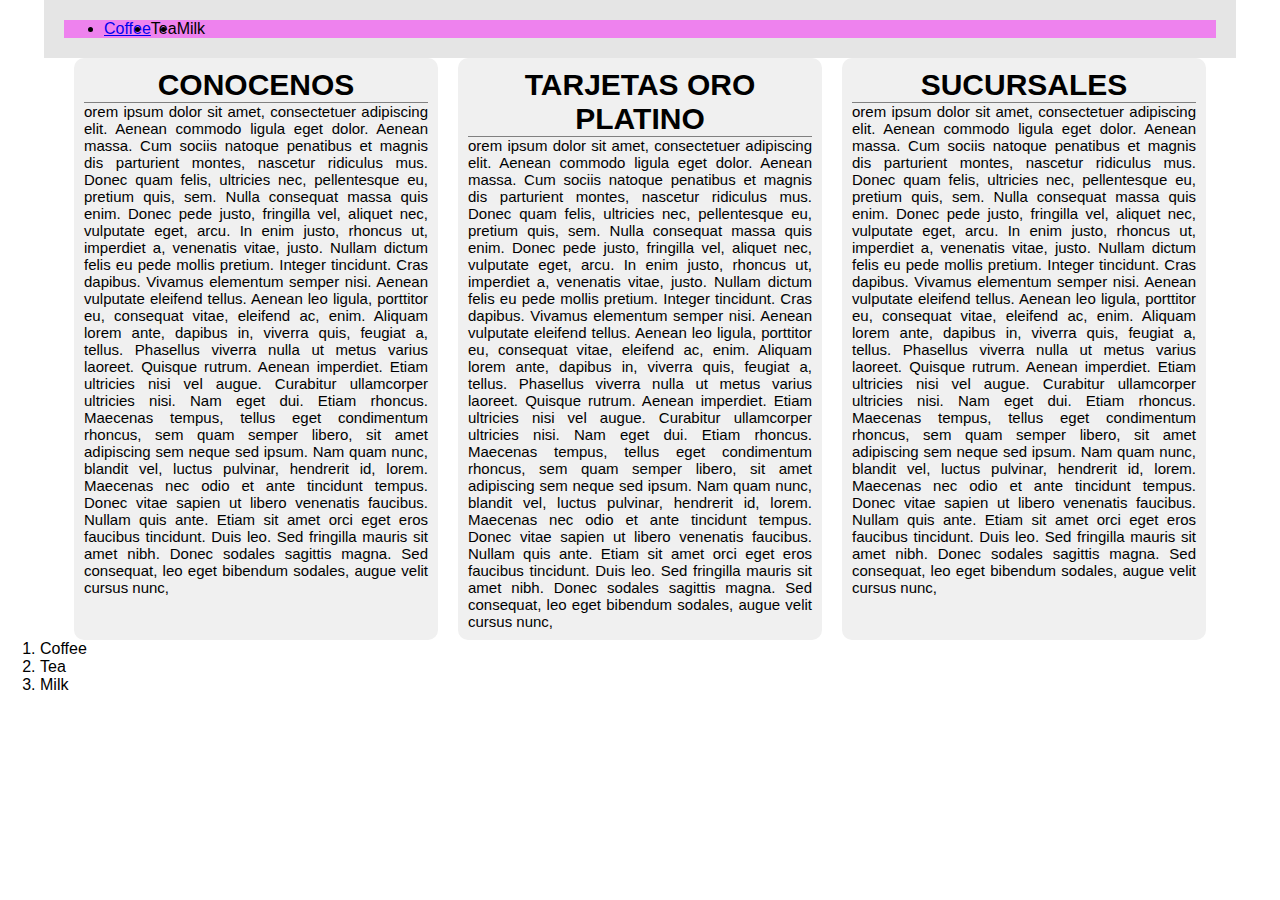
==== index.html @ 2ff23039 "arreglando conflictos del css del header" ====
<!DOCTYPE html>
<html lang="en">

<head>
  <meta charset="UTF-8">
  <meta http-equiv="X-UA-Compatible" content="IE=edge">
  <meta name="viewport" content="width=device-width, initial-scale=1.0">
  <link rel="stylesheet" href="css/estilos.css" />
  <title>Bienvenidos a Banamex - Banca multiple de negocios</title>
</head>

<body>
  <!-- HEADER -->
  <header>
    <nav>
      <ul class="menu">
        <li><a href="quienes-somos.html">Coffee</a></li>
        <li>Tea</li>
        <li>Milk</li>
      </ul>
    </nav>
  </header>
  <!-- HEADER -->

  <!-- CONTENIDO PRINCIPAL -->
  <main class="main-banamex">
    <container class="container-banamex">
      <h1 class="titles-banamex">Conocenos</h1>
      orem ipsum dolor sit amet, consectetuer adipiscing elit. Aenean commodo ligula eget dolor. Aenean massa. Cum
      sociis
      natoque penatibus et magnis dis parturient montes, nascetur ridiculus mus. Donec quam felis, ultricies nec,
      pellentesque
      eu, pretium quis, sem. Nulla consequat massa quis enim. Donec pede justo, fringilla vel, aliquet nec, vulputate
      eget,
      arcu. In enim justo, rhoncus ut, imperdiet a, venenatis vitae, justo. Nullam dictum felis eu pede mollis pretium.
      Integer tincidunt. Cras dapibus. Vivamus elementum semper nisi. Aenean vulputate eleifend tellus. Aenean leo
      ligula,
      porttitor eu, consequat vitae, eleifend ac, enim. Aliquam lorem ante, dapibus in, viverra quis, feugiat a, tellus.
      Phasellus viverra nulla ut metus varius laoreet. Quisque rutrum. Aenean imperdiet. Etiam ultricies nisi vel augue.
      Curabitur ullamcorper ultricies nisi. Nam eget dui. Etiam rhoncus. Maecenas tempus, tellus eget condimentum
      rhoncus, sem
      quam semper libero, sit amet adipiscing sem neque sed ipsum. Nam quam nunc, blandit vel, luctus pulvinar,
      hendrerit id,
      lorem. Maecenas nec odio et ante tincidunt tempus. Donec vitae sapien ut libero venenatis faucibus. Nullam quis
      ante.
      Etiam sit amet orci eget eros faucibus tincidunt. Duis leo. Sed fringilla mauris sit amet nibh. Donec sodales
      sagittis
      magna. Sed consequat, leo eget bibendum sodales, augue velit cursus nunc,
    </container>
    <container class="container-banamex">
      <h1 class="titles-banamex">Tarjetas Oro platino</h1>
      orem ipsum dolor sit amet, consectetuer adipiscing elit. Aenean commodo ligula eget dolor. Aenean massa. Cum
      sociis
      natoque penatibus et magnis dis parturient montes, nascetur ridiculus mus. Donec quam felis, ultricies nec,
      pellentesque
      eu, pretium quis, sem. Nulla consequat massa quis enim. Donec pede justo, fringilla vel, aliquet nec, vulputate
      eget,
      arcu. In enim justo, rhoncus ut, imperdiet a, venenatis vitae, justo. Nullam dictum felis eu pede mollis pretium.
      Integer tincidunt. Cras dapibus. Vivamus elementum semper nisi. Aenean vulputate eleifend tellus. Aenean leo
      ligula,
      porttitor eu, consequat vitae, eleifend ac, enim. Aliquam lorem ante, dapibus in, viverra quis, feugiat a, tellus.
      Phasellus viverra nulla ut metus varius laoreet. Quisque rutrum. Aenean imperdiet. Etiam ultricies nisi vel augue.
      Curabitur ullamcorper ultricies nisi. Nam eget dui. Etiam rhoncus. Maecenas tempus, tellus eget condimentum
      rhoncus, sem
      quam semper libero, sit amet adipiscing sem neque sed ipsum. Nam quam nunc, blandit vel, luctus pulvinar,
      hendrerit id,
      lorem. Maecenas nec odio et ante tincidunt tempus. Donec vitae sapien ut libero venenatis faucibus. Nullam quis
      ante.
      Etiam sit amet orci eget eros faucibus tincidunt. Duis leo. Sed fringilla mauris sit amet nibh. Donec sodales
      sagittis
      magna. Sed consequat, leo eget bibendum sodales, augue velit cursus nunc,
    </container>
    <container class="container-banamex">
      <h1 class="titles-banamex">Sucursales</h1>
      orem ipsum dolor sit amet, consectetuer adipiscing elit. Aenean commodo ligula eget dolor. Aenean massa. Cum
      sociis
      natoque penatibus et magnis dis parturient montes, nascetur ridiculus mus. Donec quam felis, ultricies nec,
      pellentesque
      eu, pretium quis, sem. Nulla consequat massa quis enim. Donec pede justo, fringilla vel, aliquet nec, vulputate
      eget,
      arcu. In enim justo, rhoncus ut, imperdiet a, venenatis vitae, justo. Nullam dictum felis eu pede mollis pretium.
      Integer tincidunt. Cras dapibus. Vivamus elementum semper nisi. Aenean vulputate eleifend tellus. Aenean leo
      ligula,
      porttitor eu, consequat vitae, eleifend ac, enim. Aliquam lorem ante, dapibus in, viverra quis, feugiat a, tellus.
      Phasellus viverra nulla ut metus varius laoreet. Quisque rutrum. Aenean imperdiet. Etiam ultricies nisi vel augue.
      Curabitur ullamcorper ultricies nisi. Nam eget dui. Etiam rhoncus. Maecenas tempus, tellus eget condimentum
      rhoncus, sem
      quam semper libero, sit amet adipiscing sem neque sed ipsum. Nam quam nunc, blandit vel, luctus pulvinar,
      hendrerit id,
      lorem. Maecenas nec odio et ante tincidunt tempus. Donec vitae sapien ut libero venenatis faucibus. Nullam quis
      ante.
      Etiam sit amet orci eget eros faucibus tincidunt. Duis leo. Sed fringilla mauris sit amet nibh. Donec sodales
      sagittis
      magna. Sed consequat, leo eget bibendum sodales, augue velit cursus nunc,
    </container>
  </main>
  <!-- CONTENIDO PRINCIPAL -->

  <!-- FOOTER  -->
  <footer>
    <ol>
      <li>Coffee</li>
      <li>Tea</li>
      <li>Milk</li>
    </ol>
  </footer>
  <!-- FOOTER  -->
</body>

</html>
---- css/estilos.css ----
* {
  margin-top: 0px;
  margin-bottom: 0px;
  margin-right: 0px;
  margin-left: 0px;
}

img,
video {
  width: 100%;
}

body {
  color: black;
  font-family: Arial, Helvetica, sans-serif;
}

header {
  width: 90%;
  margin: 0px auto;
  background-color: rgb(229, 229, 229);
  padding: 20px;
}

nav {
  width: 100%;
  background: violet;
}

.menu {
  width: 100%;
  display: flex;
}

.main-banamex {
  width: 90%;
  margin: 0px auto;
  display: flex;
  justify-content: center;
}

.container-banamex {
  width: 30%;
  background: #f0f0f0;
  border-radius: 10px;
  padding: 10px;
  text-align: justify;
  font-size: 15px;
  margin-left: 10px;
  margin-right: 10px;
}

.titles-banamex {
  text-align: center;
  color: black;
  text-transform: uppercase;
  border-bottom: 1px solid gray;
}
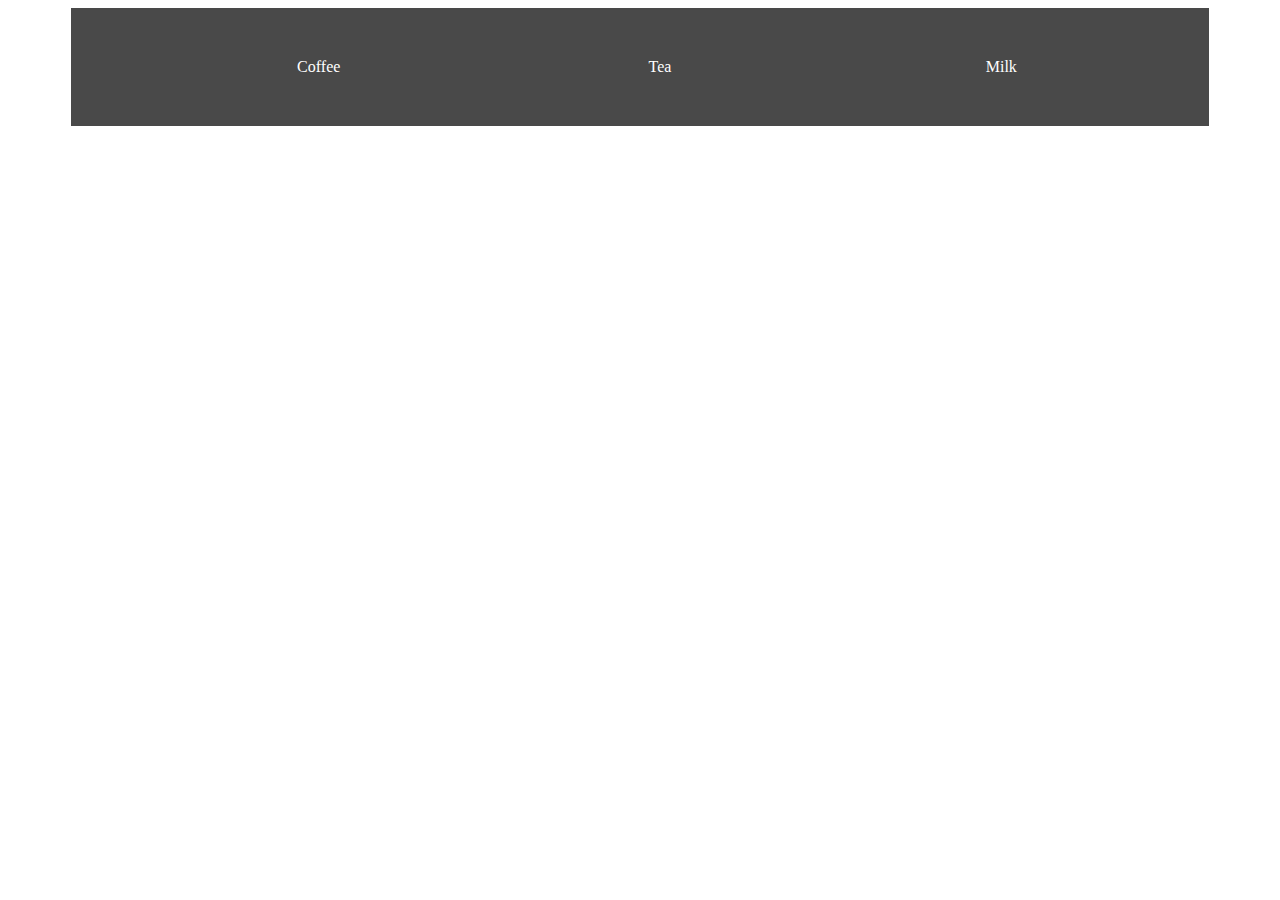
==== commit 7cb4565b: "agregando estilos al footer" ====
--- a/index.html
+++ b/index.html
@@ -10,101 +10,16 @@
 </head>
 
 <body>
-  <!-- HEADER -->
-  <header>
-    <nav>
-      <ul class="menu">
-        <li><a href="quienes-somos.html">Coffee</a></li>
-        <li>Tea</li>
-        <li>Milk</li>
-      </ul>
-    </nav>
-  </header>
-  <!-- HEADER -->
 
-  <!-- CONTENIDO PRINCIPAL -->
-  <main class="main-banamex">
-    <container class="container-banamex">
-      <h1 class="titles-banamex">Conocenos</h1>
-      orem ipsum dolor sit amet, consectetuer adipiscing elit. Aenean commodo ligula eget dolor. Aenean massa. Cum
-      sociis
-      natoque penatibus et magnis dis parturient montes, nascetur ridiculus mus. Donec quam felis, ultricies nec,
-      pellentesque
-      eu, pretium quis, sem. Nulla consequat massa quis enim. Donec pede justo, fringilla vel, aliquet nec, vulputate
-      eget,
-      arcu. In enim justo, rhoncus ut, imperdiet a, venenatis vitae, justo. Nullam dictum felis eu pede mollis pretium.
-      Integer tincidunt. Cras dapibus. Vivamus elementum semper nisi. Aenean vulputate eleifend tellus. Aenean leo
-      ligula,
-      porttitor eu, consequat vitae, eleifend ac, enim. Aliquam lorem ante, dapibus in, viverra quis, feugiat a, tellus.
-      Phasellus viverra nulla ut metus varius laoreet. Quisque rutrum. Aenean imperdiet. Etiam ultricies nisi vel augue.
-      Curabitur ullamcorper ultricies nisi. Nam eget dui. Etiam rhoncus. Maecenas tempus, tellus eget condimentum
-      rhoncus, sem
-      quam semper libero, sit amet adipiscing sem neque sed ipsum. Nam quam nunc, blandit vel, luctus pulvinar,
-      hendrerit id,
-      lorem. Maecenas nec odio et ante tincidunt tempus. Donec vitae sapien ut libero venenatis faucibus. Nullam quis
-      ante.
-      Etiam sit amet orci eget eros faucibus tincidunt. Duis leo. Sed fringilla mauris sit amet nibh. Donec sodales
-      sagittis
-      magna. Sed consequat, leo eget bibendum sodales, augue velit cursus nunc,
-    </container>
-    <container class="container-banamex">
-      <h1 class="titles-banamex">Tarjetas Oro platino</h1>
-      orem ipsum dolor sit amet, consectetuer adipiscing elit. Aenean commodo ligula eget dolor. Aenean massa. Cum
-      sociis
-      natoque penatibus et magnis dis parturient montes, nascetur ridiculus mus. Donec quam felis, ultricies nec,
-      pellentesque
-      eu, pretium quis, sem. Nulla consequat massa quis enim. Donec pede justo, fringilla vel, aliquet nec, vulputate
-      eget,
-      arcu. In enim justo, rhoncus ut, imperdiet a, venenatis vitae, justo. Nullam dictum felis eu pede mollis pretium.
-      Integer tincidunt. Cras dapibus. Vivamus elementum semper nisi. Aenean vulputate eleifend tellus. Aenean leo
-      ligula,
-      porttitor eu, consequat vitae, eleifend ac, enim. Aliquam lorem ante, dapibus in, viverra quis, feugiat a, tellus.
-      Phasellus viverra nulla ut metus varius laoreet. Quisque rutrum. Aenean imperdiet. Etiam ultricies nisi vel augue.
-      Curabitur ullamcorper ultricies nisi. Nam eget dui. Etiam rhoncus. Maecenas tempus, tellus eget condimentum
-      rhoncus, sem
-      quam semper libero, sit amet adipiscing sem neque sed ipsum. Nam quam nunc, blandit vel, luctus pulvinar,
-      hendrerit id,
-      lorem. Maecenas nec odio et ante tincidunt tempus. Donec vitae sapien ut libero venenatis faucibus. Nullam quis
-      ante.
-      Etiam sit amet orci eget eros faucibus tincidunt. Duis leo. Sed fringilla mauris sit amet nibh. Donec sodales
-      sagittis
-      magna. Sed consequat, leo eget bibendum sodales, augue velit cursus nunc,
-    </container>
-    <container class="container-banamex">
-      <h1 class="titles-banamex">Sucursales</h1>
-      orem ipsum dolor sit amet, consectetuer adipiscing elit. Aenean commodo ligula eget dolor. Aenean massa. Cum
-      sociis
-      natoque penatibus et magnis dis parturient montes, nascetur ridiculus mus. Donec quam felis, ultricies nec,
-      pellentesque
-      eu, pretium quis, sem. Nulla consequat massa quis enim. Donec pede justo, fringilla vel, aliquet nec, vulputate
-      eget,
-      arcu. In enim justo, rhoncus ut, imperdiet a, venenatis vitae, justo. Nullam dictum felis eu pede mollis pretium.
-      Integer tincidunt. Cras dapibus. Vivamus elementum semper nisi. Aenean vulputate eleifend tellus. Aenean leo
-      ligula,
-      porttitor eu, consequat vitae, eleifend ac, enim. Aliquam lorem ante, dapibus in, viverra quis, feugiat a, tellus.
-      Phasellus viverra nulla ut metus varius laoreet. Quisque rutrum. Aenean imperdiet. Etiam ultricies nisi vel augue.
-      Curabitur ullamcorper ultricies nisi. Nam eget dui. Etiam rhoncus. Maecenas tempus, tellus eget condimentum
-      rhoncus, sem
-      quam semper libero, sit amet adipiscing sem neque sed ipsum. Nam quam nunc, blandit vel, luctus pulvinar,
-      hendrerit id,
-      lorem. Maecenas nec odio et ante tincidunt tempus. Donec vitae sapien ut libero venenatis faucibus. Nullam quis
-      ante.
-      Etiam sit amet orci eget eros faucibus tincidunt. Duis leo. Sed fringilla mauris sit amet nibh. Donec sodales
-      sagittis
-      magna. Sed consequat, leo eget bibendum sodales, augue velit cursus nunc,
-    </container>
-  </main>
-  <!-- CONTENIDO PRINCIPAL -->
-
-  <!-- FOOTER  -->
+  <!-- FOOTER -->
   <footer>
-    <ol>
-      <li>Coffee</li>
-      <li>Tea</li>
-      <li>Milk</li>
+    <ol class="footer-menu-banamex">
+      <li class="link-footer">Coffee</li>
+      <li class="link-footer">Tea</li>
+      <li class="link-footer">Milk</li>
     </ol>
   </footer>
-  <!-- FOOTER  -->
+  <!-- FOOTER -->
 </body>
 
 </html>--- a/css/estilos.css
+++ b/css/estilos.css
@@ -1,58 +1,20 @@
-* {
-  margin-top: 0px;
-  margin-bottom: 0px;
-  margin-right: 0px;
-  margin-left: 0px;
+footer {
+  width: 90%;
+  margin: 0px auto;
+  background-color: rgb(73, 73, 73);
+  padding: 30px 0px 30px 0px;
+  color: white;
 }
 
-img,
-video {
-  width: 100%;
-}
-
-body {
-  color: black;
-  font-family: Arial, Helvetica, sans-serif;
-}
-
-header {
+.footer-menu-banamex {
   width: 90%;
   margin: 0px auto;
-  background-color: rgb(229, 229, 229);
-  padding: 20px;
-}
-
-nav {
-  width: 100%;
-  background: violet;
-}
-
-.menu {
-  width: 100%;
   display: flex;
 }
 
-.main-banamex {
-  width: 90%;
-  margin: 0px auto;
-  display: flex;
-  justify-content: center;
+.link-footer {
+  width: 30%;
+  display: block;
+  padding: 20px;
+  text-align: center;
 }
-
-.container-banamex {
-  width: 30%;
-  background: #f0f0f0;
-  border-radius: 10px;
-  padding: 10px;
-  text-align: justify;
-  font-size: 15px;
-  margin-left: 10px;
-  margin-right: 10px;
-}
-
-.titles-banamex {
-  text-align: center;
-  color: black;
-  text-transform: uppercase;
-  border-bottom: 1px solid gray;
-}
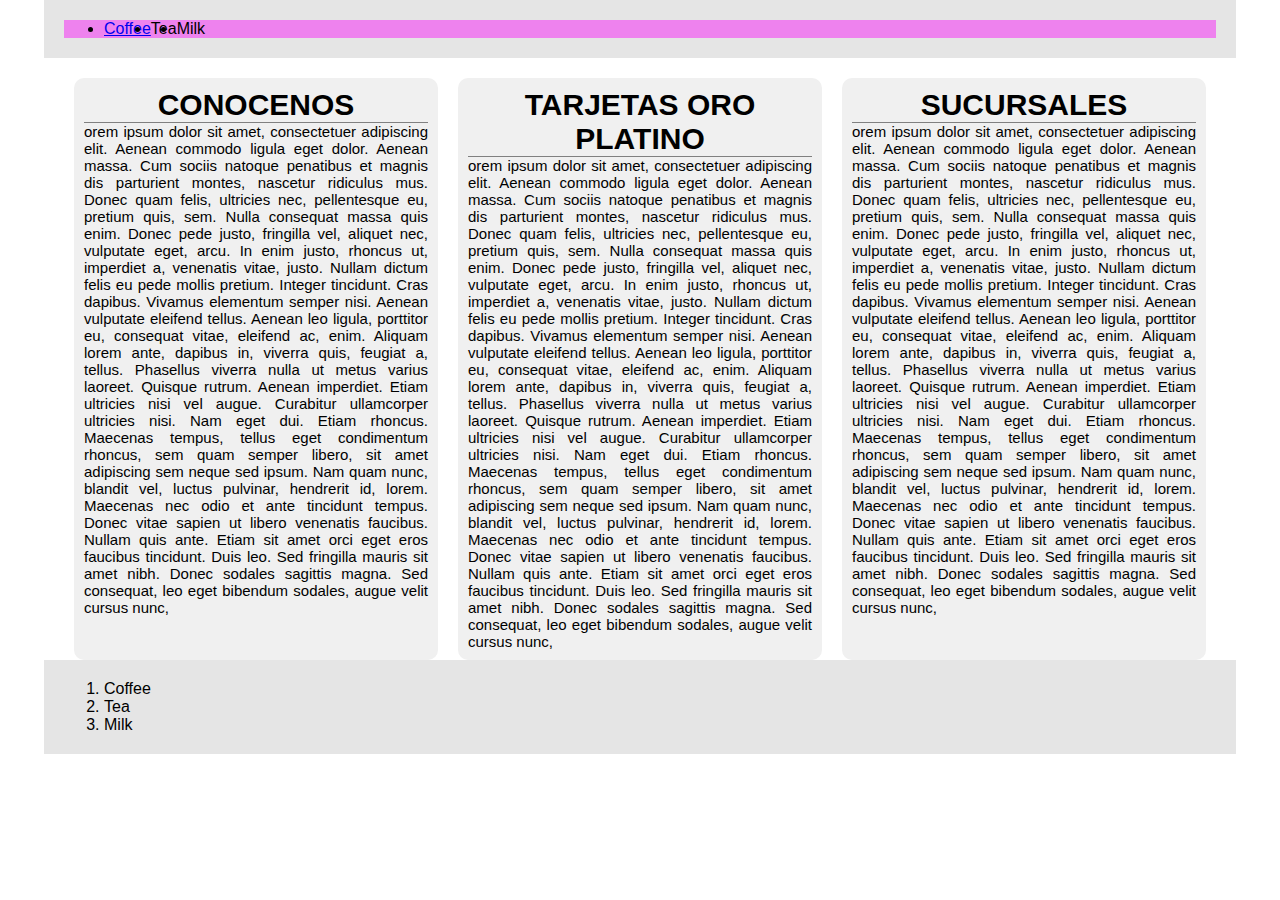
==== commit c839fc10: "agregando estilos al main" ====
--- a/index.html
+++ b/index.html
@@ -10,16 +10,101 @@
 </head>
 
 <body>
+  <!-- HEADER -->
+  <header>
+    <nav>
+      <ul class="menu">
+        <li><a href="quienes-somos.html">Coffee</a></li>
+        <li>Tea</li>
+        <li>Milk</li>
+      </ul>
+    </nav>
+  </header>
+  <!-- HEADER -->
 
-  <!-- FOOTER -->
+  <!-- CONTENIDO PRINCIPAL -->
+  <main class="main-banamex">
+    <container class="container-banamex">
+      <h1 class="titles-banamex">Conocenos</h1>
+      orem ipsum dolor sit amet, consectetuer adipiscing elit. Aenean commodo ligula eget dolor. Aenean massa. Cum
+      sociis
+      natoque penatibus et magnis dis parturient montes, nascetur ridiculus mus. Donec quam felis, ultricies nec,
+      pellentesque
+      eu, pretium quis, sem. Nulla consequat massa quis enim. Donec pede justo, fringilla vel, aliquet nec, vulputate
+      eget,
+      arcu. In enim justo, rhoncus ut, imperdiet a, venenatis vitae, justo. Nullam dictum felis eu pede mollis pretium.
+      Integer tincidunt. Cras dapibus. Vivamus elementum semper nisi. Aenean vulputate eleifend tellus. Aenean leo
+      ligula,
+      porttitor eu, consequat vitae, eleifend ac, enim. Aliquam lorem ante, dapibus in, viverra quis, feugiat a, tellus.
+      Phasellus viverra nulla ut metus varius laoreet. Quisque rutrum. Aenean imperdiet. Etiam ultricies nisi vel augue.
+      Curabitur ullamcorper ultricies nisi. Nam eget dui. Etiam rhoncus. Maecenas tempus, tellus eget condimentum
+      rhoncus, sem
+      quam semper libero, sit amet adipiscing sem neque sed ipsum. Nam quam nunc, blandit vel, luctus pulvinar,
+      hendrerit id,
+      lorem. Maecenas nec odio et ante tincidunt tempus. Donec vitae sapien ut libero venenatis faucibus. Nullam quis
+      ante.
+      Etiam sit amet orci eget eros faucibus tincidunt. Duis leo. Sed fringilla mauris sit amet nibh. Donec sodales
+      sagittis
+      magna. Sed consequat, leo eget bibendum sodales, augue velit cursus nunc,
+    </container>
+    <container class="container-banamex">
+      <h1 class="titles-banamex">Tarjetas Oro platino</h1>
+      orem ipsum dolor sit amet, consectetuer adipiscing elit. Aenean commodo ligula eget dolor. Aenean massa. Cum
+      sociis
+      natoque penatibus et magnis dis parturient montes, nascetur ridiculus mus. Donec quam felis, ultricies nec,
+      pellentesque
+      eu, pretium quis, sem. Nulla consequat massa quis enim. Donec pede justo, fringilla vel, aliquet nec, vulputate
+      eget,
+      arcu. In enim justo, rhoncus ut, imperdiet a, venenatis vitae, justo. Nullam dictum felis eu pede mollis pretium.
+      Integer tincidunt. Cras dapibus. Vivamus elementum semper nisi. Aenean vulputate eleifend tellus. Aenean leo
+      ligula,
+      porttitor eu, consequat vitae, eleifend ac, enim. Aliquam lorem ante, dapibus in, viverra quis, feugiat a, tellus.
+      Phasellus viverra nulla ut metus varius laoreet. Quisque rutrum. Aenean imperdiet. Etiam ultricies nisi vel augue.
+      Curabitur ullamcorper ultricies nisi. Nam eget dui. Etiam rhoncus. Maecenas tempus, tellus eget condimentum
+      rhoncus, sem
+      quam semper libero, sit amet adipiscing sem neque sed ipsum. Nam quam nunc, blandit vel, luctus pulvinar,
+      hendrerit id,
+      lorem. Maecenas nec odio et ante tincidunt tempus. Donec vitae sapien ut libero venenatis faucibus. Nullam quis
+      ante.
+      Etiam sit amet orci eget eros faucibus tincidunt. Duis leo. Sed fringilla mauris sit amet nibh. Donec sodales
+      sagittis
+      magna. Sed consequat, leo eget bibendum sodales, augue velit cursus nunc,
+    </container>
+    <container class="container-banamex">
+      <h1 class="titles-banamex">Sucursales</h1>
+      orem ipsum dolor sit amet, consectetuer adipiscing elit. Aenean commodo ligula eget dolor. Aenean massa. Cum
+      sociis
+      natoque penatibus et magnis dis parturient montes, nascetur ridiculus mus. Donec quam felis, ultricies nec,
+      pellentesque
+      eu, pretium quis, sem. Nulla consequat massa quis enim. Donec pede justo, fringilla vel, aliquet nec, vulputate
+      eget,
+      arcu. In enim justo, rhoncus ut, imperdiet a, venenatis vitae, justo. Nullam dictum felis eu pede mollis pretium.
+      Integer tincidunt. Cras dapibus. Vivamus elementum semper nisi. Aenean vulputate eleifend tellus. Aenean leo
+      ligula,
+      porttitor eu, consequat vitae, eleifend ac, enim. Aliquam lorem ante, dapibus in, viverra quis, feugiat a, tellus.
+      Phasellus viverra nulla ut metus varius laoreet. Quisque rutrum. Aenean imperdiet. Etiam ultricies nisi vel augue.
+      Curabitur ullamcorper ultricies nisi. Nam eget dui. Etiam rhoncus. Maecenas tempus, tellus eget condimentum
+      rhoncus, sem
+      quam semper libero, sit amet adipiscing sem neque sed ipsum. Nam quam nunc, blandit vel, luctus pulvinar,
+      hendrerit id,
+      lorem. Maecenas nec odio et ante tincidunt tempus. Donec vitae sapien ut libero venenatis faucibus. Nullam quis
+      ante.
+      Etiam sit amet orci eget eros faucibus tincidunt. Duis leo. Sed fringilla mauris sit amet nibh. Donec sodales
+      sagittis
+      magna. Sed consequat, leo eget bibendum sodales, augue velit cursus nunc,
+    </container>
+  </main>
+  <!-- CONTENIDO PRINCIPAL -->
+
+  <!-- FOOTER  -->
   <footer>
-    <ol class="footer-menu-banamex">
-      <li class="link-footer">Coffee</li>
-      <li class="link-footer">Tea</li>
-      <li class="link-footer">Milk</li>
+    <ol>
+      <li>Coffee</li>
+      <li>Tea</li>
+      <li>Milk</li>
     </ol>
   </footer>
-  <!-- FOOTER -->
+  <!-- FOOTER  -->
 </body>
 
 </html>--- a/css/estilos.css
+++ b/css/estilos.css
@@ -1,20 +1,67 @@
+* {
+  margin-top: 0px;
+  margin-bottom: 0px;
+  margin-right: 0px;
+  margin-left: 0px;
+}
+
+img,
+video {
+  width: 100%;
+}
+
+body {
+  color: black;
+  font-family: Arial, Helvetica, sans-serif;
+}
+
+header {
+  width: 90%;
+  margin: 0px auto;
+  background-color: rgb(229, 229, 229);
+  padding: 20px;
+  margin-bottom: 20px;
+}
+
 footer {
   width: 90%;
   margin: 0px auto;
-  background-color: rgb(73, 73, 73);
-  padding: 30px 0px 30px 0px;
-  color: white;
+  background-color: rgb(229, 229, 229);
+  padding: 20px;
+  margin-bottom: 20px;
 }
 
-.footer-menu-banamex {
+nav {
+  width: 100%;
+  background: violet;
+}
+
+.menu {
+  width: 100%;
+  display: flex;
+}
+
+.main-banamex {
   width: 90%;
   margin: 0px auto;
   display: flex;
+  justify-content: center;
 }
 
-.link-footer {
+.container-banamex {
   width: 30%;
-  display: block;
-  padding: 20px;
+  background: #f0f0f0;
+  border-radius: 10px;
+  padding: 10px;
+  text-align: justify;
+  font-size: 15px;
+  margin-left: 10px;
+  margin-right: 10px;
+}
+
+.titles-banamex {
   text-align: center;
+  color: black;
+  text-transform: uppercase;
+  border-bottom: 1px solid gray;
 }
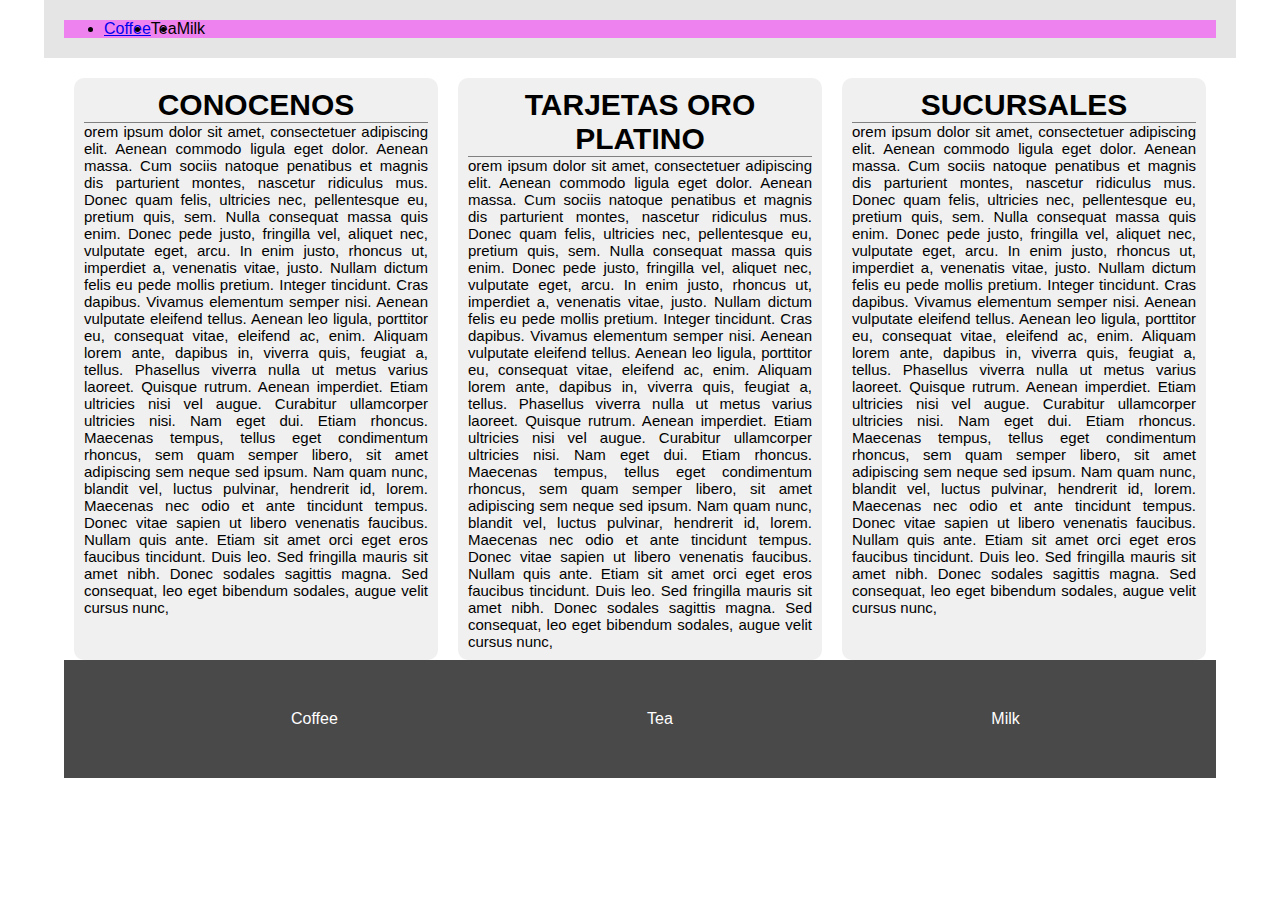
==== commit 0b253e2a: "agregando cambios al footer" ====
--- a/index.html
+++ b/index.html
@@ -96,15 +96,14 @@
   </main>
   <!-- CONTENIDO PRINCIPAL -->
 
-  <!-- FOOTER  -->
+  <!-- FOOTER -->
   <footer>
-    <ol>
-      <li>Coffee</li>
-      <li>Tea</li>
-      <li>Milk</li>
+    <ol class="footer-menu-banamex">
+      <li class="link-footer">Coffee</li>
+      <li class="link-footer">Tea</li>
+      <li class="link-footer">Milk</li>
     </ol>
   </footer>
-  <!-- FOOTER  -->
-</body>
+  <!-- FOOTER -->
 
 </html>--- a/css/estilos.css
+++ b/css/estilos.css
@@ -16,14 +16,6 @@
 }
 
 header {
-  width: 90%;
-  margin: 0px auto;
-  background-color: rgb(229, 229, 229);
-  padding: 20px;
-  margin-bottom: 20px;
-}
-
-footer {
   width: 90%;
   margin: 0px auto;
   background-color: rgb(229, 229, 229);
@@ -65,3 +57,24 @@
   text-transform: uppercase;
   border-bottom: 1px solid gray;
 }
+
+footer {
+  width: 90%;
+  margin: 0px auto;
+  background-color: rgb(73, 73, 73);
+  padding: 30px 0px 30px 0px;
+  color: white;
+}
+
+.footer-menu-banamex {
+  width: 90%;
+  margin: 0px auto;
+  display: flex;
+}
+
+.link-footer {
+  width: 30%;
+  display: block;
+  padding: 20px;
+  text-align: center;
+}
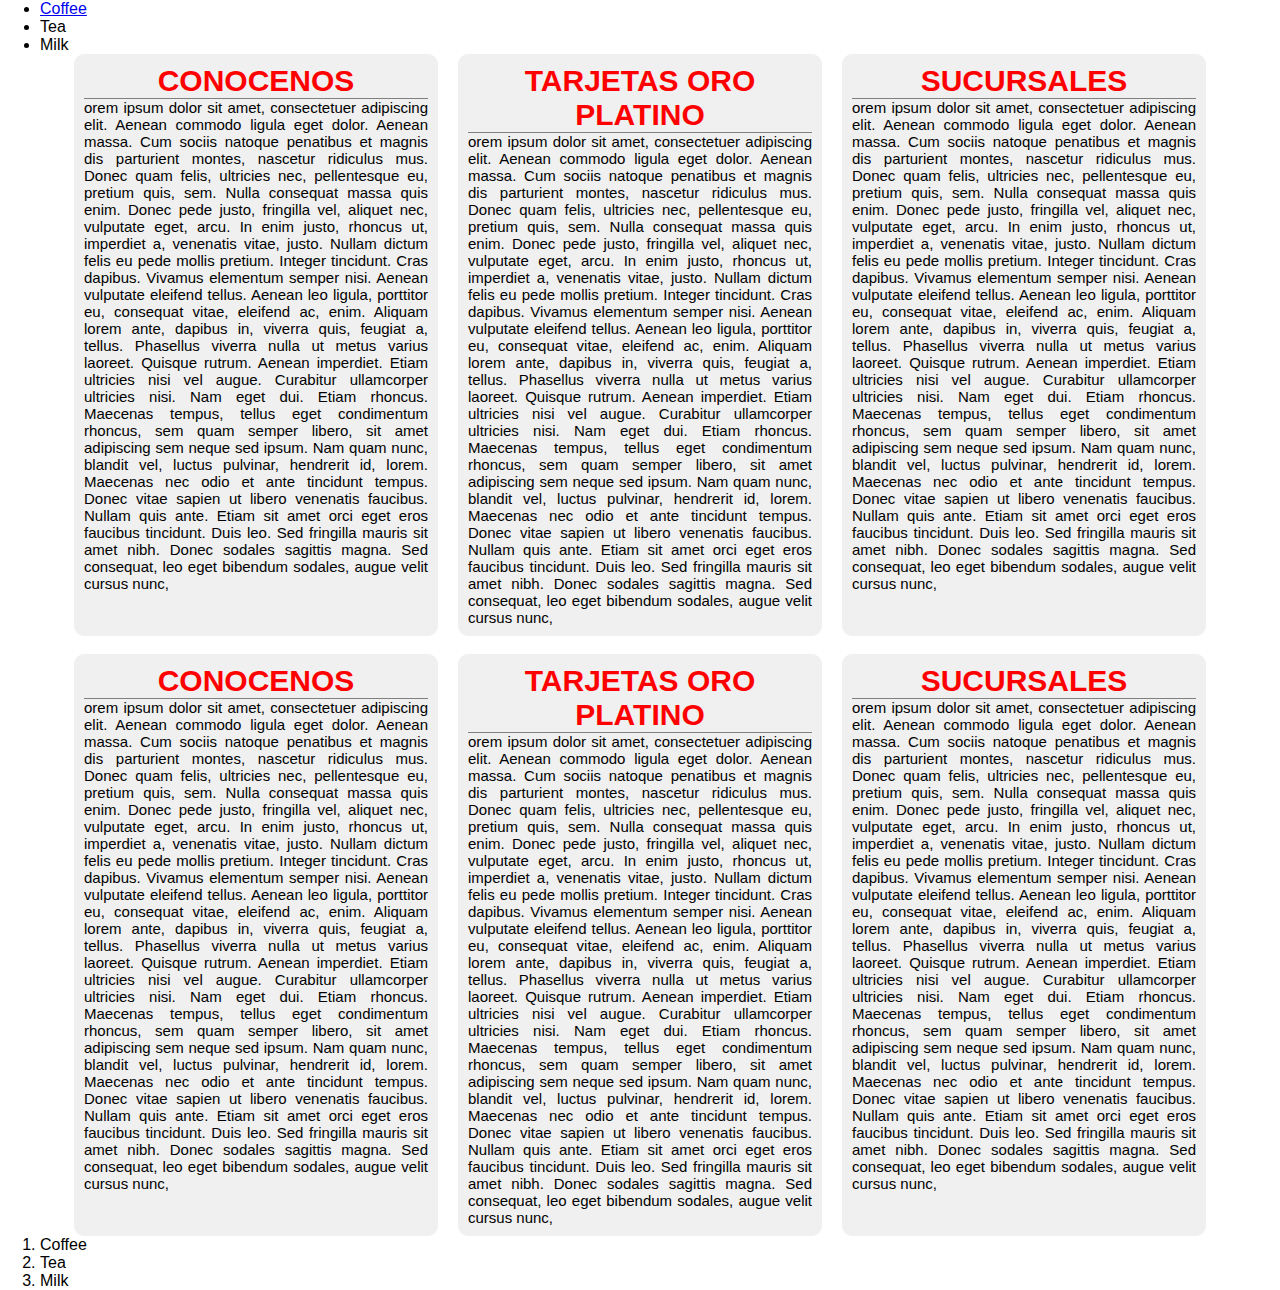
==== commit 4369e6ce: "agregando nuevos estilos al container" ====
--- a/index.html
+++ b/index.html
@@ -13,7 +13,7 @@
   <!-- HEADER -->
   <header>
     <nav>
-      <ul class="menu">
+      <ul>
         <li><a href="quienes-somos.html">Coffee</a></li>
         <li>Tea</li>
         <li>Milk</li>
@@ -95,15 +95,90 @@
     </container>
   </main>
   <!-- CONTENIDO PRINCIPAL -->
+  <br>
+  <!-- CONTENIDO PRINCIPAL -->
+  <main class="main-banamex">
+    <container class="container-banamex">
+      <h1 class="titles-banamex">Conocenos</h1>
+      orem ipsum dolor sit amet, consectetuer adipiscing elit. Aenean commodo ligula eget dolor. Aenean massa. Cum
+      sociis
+      natoque penatibus et magnis dis parturient montes, nascetur ridiculus mus. Donec quam felis, ultricies nec,
+      pellentesque
+      eu, pretium quis, sem. Nulla consequat massa quis enim. Donec pede justo, fringilla vel, aliquet nec, vulputate
+      eget,
+      arcu. In enim justo, rhoncus ut, imperdiet a, venenatis vitae, justo. Nullam dictum felis eu pede mollis pretium.
+      Integer tincidunt. Cras dapibus. Vivamus elementum semper nisi. Aenean vulputate eleifend tellus. Aenean leo
+      ligula,
+      porttitor eu, consequat vitae, eleifend ac, enim. Aliquam lorem ante, dapibus in, viverra quis, feugiat a, tellus.
+      Phasellus viverra nulla ut metus varius laoreet. Quisque rutrum. Aenean imperdiet. Etiam ultricies nisi vel augue.
+      Curabitur ullamcorper ultricies nisi. Nam eget dui. Etiam rhoncus. Maecenas tempus, tellus eget condimentum
+      rhoncus, sem
+      quam semper libero, sit amet adipiscing sem neque sed ipsum. Nam quam nunc, blandit vel, luctus pulvinar,
+      hendrerit id,
+      lorem. Maecenas nec odio et ante tincidunt tempus. Donec vitae sapien ut libero venenatis faucibus. Nullam quis
+      ante.
+      Etiam sit amet orci eget eros faucibus tincidunt. Duis leo. Sed fringilla mauris sit amet nibh. Donec sodales
+      sagittis
+      magna. Sed consequat, leo eget bibendum sodales, augue velit cursus nunc,
+    </container>
+    <container class="container-banamex">
+      <h1 class="titles-banamex">Tarjetas Oro platino</h1>
+      orem ipsum dolor sit amet, consectetuer adipiscing elit. Aenean commodo ligula eget dolor. Aenean massa. Cum
+      sociis
+      natoque penatibus et magnis dis parturient montes, nascetur ridiculus mus. Donec quam felis, ultricies nec,
+      pellentesque
+      eu, pretium quis, sem. Nulla consequat massa quis enim. Donec pede justo, fringilla vel, aliquet nec, vulputate
+      eget,
+      arcu. In enim justo, rhoncus ut, imperdiet a, venenatis vitae, justo. Nullam dictum felis eu pede mollis pretium.
+      Integer tincidunt. Cras dapibus. Vivamus elementum semper nisi. Aenean vulputate eleifend tellus. Aenean leo
+      ligula,
+      porttitor eu, consequat vitae, eleifend ac, enim. Aliquam lorem ante, dapibus in, viverra quis, feugiat a, tellus.
+      Phasellus viverra nulla ut metus varius laoreet. Quisque rutrum. Aenean imperdiet. Etiam ultricies nisi vel augue.
+      Curabitur ullamcorper ultricies nisi. Nam eget dui. Etiam rhoncus. Maecenas tempus, tellus eget condimentum
+      rhoncus, sem
+      quam semper libero, sit amet adipiscing sem neque sed ipsum. Nam quam nunc, blandit vel, luctus pulvinar,
+      hendrerit id,
+      lorem. Maecenas nec odio et ante tincidunt tempus. Donec vitae sapien ut libero venenatis faucibus. Nullam quis
+      ante.
+      Etiam sit amet orci eget eros faucibus tincidunt. Duis leo. Sed fringilla mauris sit amet nibh. Donec sodales
+      sagittis
+      magna. Sed consequat, leo eget bibendum sodales, augue velit cursus nunc,
+    </container>
+    <container class="container-banamex">
+      <h1 class="titles-banamex">Sucursales</h1>
+      orem ipsum dolor sit amet, consectetuer adipiscing elit. Aenean commodo ligula eget dolor. Aenean massa. Cum
+      sociis
+      natoque penatibus et magnis dis parturient montes, nascetur ridiculus mus. Donec quam felis, ultricies nec,
+      pellentesque
+      eu, pretium quis, sem. Nulla consequat massa quis enim. Donec pede justo, fringilla vel, aliquet nec, vulputate
+      eget,
+      arcu. In enim justo, rhoncus ut, imperdiet a, venenatis vitae, justo. Nullam dictum felis eu pede mollis pretium.
+      Integer tincidunt. Cras dapibus. Vivamus elementum semper nisi. Aenean vulputate eleifend tellus. Aenean leo
+      ligula,
+      porttitor eu, consequat vitae, eleifend ac, enim. Aliquam lorem ante, dapibus in, viverra quis, feugiat a, tellus.
+      Phasellus viverra nulla ut metus varius laoreet. Quisque rutrum. Aenean imperdiet. Etiam ultricies nisi vel augue.
+      Curabitur ullamcorper ultricies nisi. Nam eget dui. Etiam rhoncus. Maecenas tempus, tellus eget condimentum
+      rhoncus, sem
+      quam semper libero, sit amet adipiscing sem neque sed ipsum. Nam quam nunc, blandit vel, luctus pulvinar,
+      hendrerit id,
+      lorem. Maecenas nec odio et ante tincidunt tempus. Donec vitae sapien ut libero venenatis faucibus. Nullam quis
+      ante.
+      Etiam sit amet orci eget eros faucibus tincidunt. Duis leo. Sed fringilla mauris sit amet nibh. Donec sodales
+      sagittis
+      magna. Sed consequat, leo eget bibendum sodales, augue velit cursus nunc,
+    </container>
+  </main>
+  <!-- CONTENIDO PRINCIPAL -->
 
-  <!-- FOOTER -->
+  <!-- FOOTER  -->
   <footer>
-    <ol class="footer-menu-banamex">
-      <li class="link-footer">Coffee</li>
-      <li class="link-footer">Tea</li>
-      <li class="link-footer">Milk</li>
+    <ol>
+      <li>Coffee</li>
+      <li>Tea</li>
+      <li>Milk</li>
     </ol>
   </footer>
-  <!-- FOOTER -->
+  <!-- FOOTER  -->
+</body>
 
 </html>--- a/css/estilos.css
+++ b/css/estilos.css
@@ -13,24 +13,6 @@
 body {
   color: black;
   font-family: Arial, Helvetica, sans-serif;
-}
-
-header {
-  width: 90%;
-  margin: 0px auto;
-  background-color: rgb(229, 229, 229);
-  padding: 20px;
-  margin-bottom: 20px;
-}
-
-nav {
-  width: 100%;
-  background: violet;
-}
-
-.menu {
-  width: 100%;
-  display: flex;
 }
 
 .main-banamex {
@@ -53,28 +35,7 @@
 
 .titles-banamex {
   text-align: center;
-  color: black;
+  color: red;
   text-transform: uppercase;
   border-bottom: 1px solid gray;
 }
-
-footer {
-  width: 90%;
-  margin: 0px auto;
-  background-color: rgb(73, 73, 73);
-  padding: 30px 0px 30px 0px;
-  color: white;
-}
-
-.footer-menu-banamex {
-  width: 90%;
-  margin: 0px auto;
-  display: flex;
-}
-
-.link-footer {
-  width: 30%;
-  display: block;
-  padding: 20px;
-  text-align: center;
-}
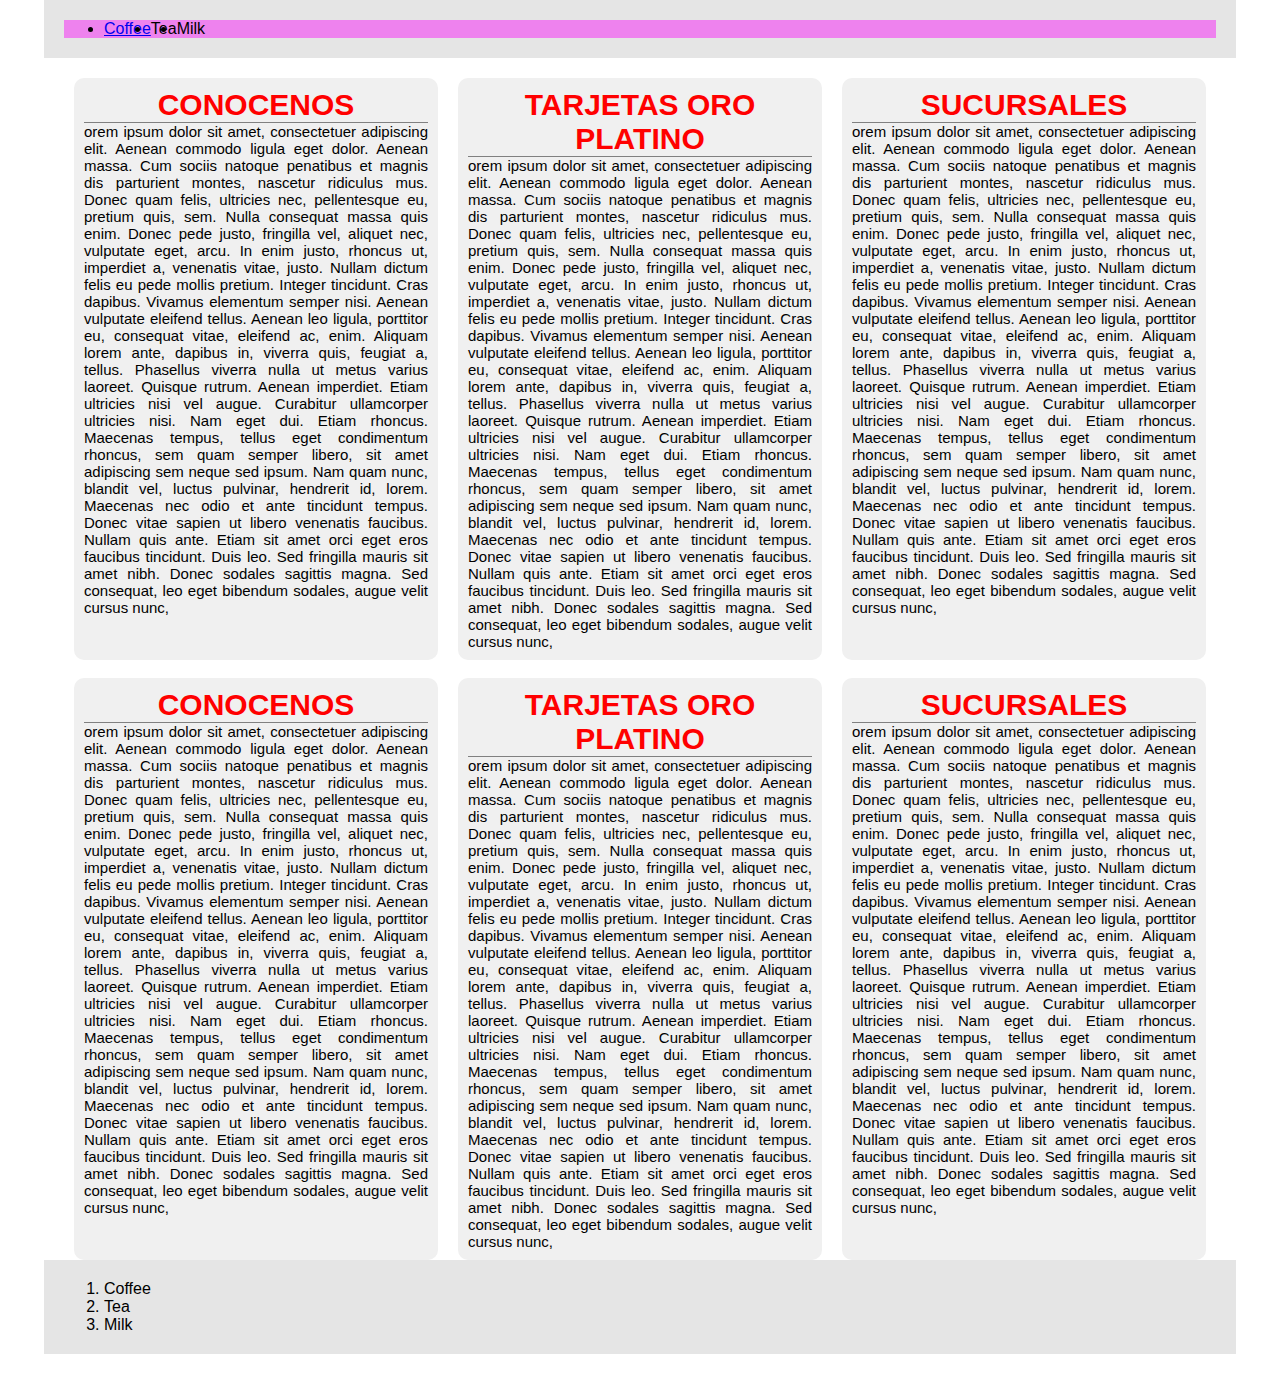
==== commit 0ea4603e: "Merge branch 'main' of https://github.com/ADDMX/Curso-de-Github into container realize cambios a mi " ====
--- a/index.html
+++ b/index.html
@@ -13,7 +13,7 @@
   <!-- HEADER -->
   <header>
     <nav>
-      <ul>
+      <ul class="menu">
         <li><a href="quienes-somos.html">Coffee</a></li>
         <li>Tea</li>
         <li>Milk</li>
--- a/css/estilos.css
+++ b/css/estilos.css
@@ -13,6 +13,32 @@
 body {
   color: black;
   font-family: Arial, Helvetica, sans-serif;
+}
+
+header {
+  width: 90%;
+  margin: 0px auto;
+  background-color: rgb(229, 229, 229);
+  padding: 20px;
+  margin-bottom: 20px;
+}
+
+footer {
+  width: 90%;
+  margin: 0px auto;
+  background-color: rgb(229, 229, 229);
+  padding: 20px;
+  margin-bottom: 20px;
+}
+
+nav {
+  width: 100%;
+  background: violet;
+}
+
+.menu {
+  width: 100%;
+  display: flex;
 }
 
 .main-banamex {
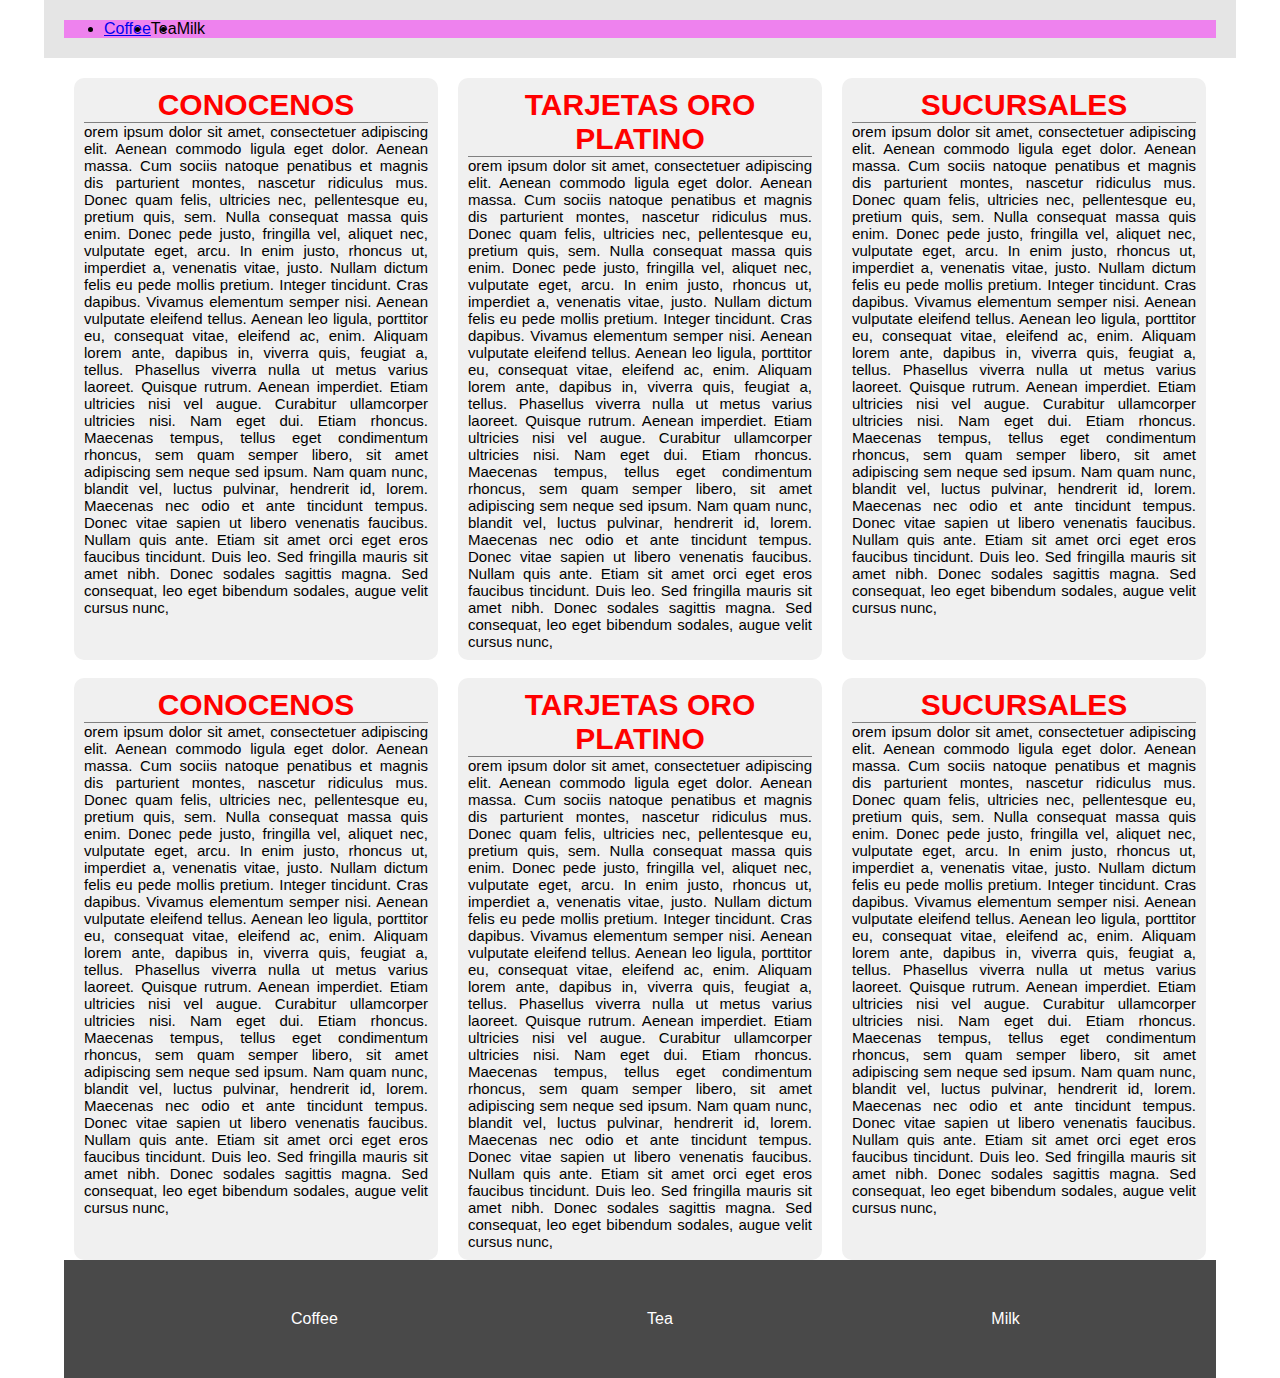
==== commit 53db7277: "Merge branch 'main' of https://github.com/ADDMX/Curso-de-Github into container" ====
--- a/index.html
+++ b/index.html
@@ -170,15 +170,14 @@
   </main>
   <!-- CONTENIDO PRINCIPAL -->
 
-  <!-- FOOTER  -->
+  <!-- FOOTER -->
   <footer>
-    <ol>
-      <li>Coffee</li>
-      <li>Tea</li>
-      <li>Milk</li>
+    <ol class="footer-menu-banamex">
+      <li class="link-footer">Coffee</li>
+      <li class="link-footer">Tea</li>
+      <li class="link-footer">Milk</li>
     </ol>
   </footer>
-  <!-- FOOTER  -->
-</body>
+  <!-- FOOTER -->
 
 </html>--- a/css/estilos.css
+++ b/css/estilos.css
@@ -16,14 +16,6 @@
 }
 
 header {
-  width: 90%;
-  margin: 0px auto;
-  background-color: rgb(229, 229, 229);
-  padding: 20px;
-  margin-bottom: 20px;
-}
-
-footer {
   width: 90%;
   margin: 0px auto;
   background-color: rgb(229, 229, 229);
@@ -65,3 +57,24 @@
   text-transform: uppercase;
   border-bottom: 1px solid gray;
 }
+
+footer {
+  width: 90%;
+  margin: 0px auto;
+  background-color: rgb(73, 73, 73);
+  padding: 30px 0px 30px 0px;
+  color: white;
+}
+
+.footer-menu-banamex {
+  width: 90%;
+  margin: 0px auto;
+  display: flex;
+}
+
+.link-footer {
+  width: 30%;
+  display: block;
+  padding: 20px;
+  text-align: center;
+}
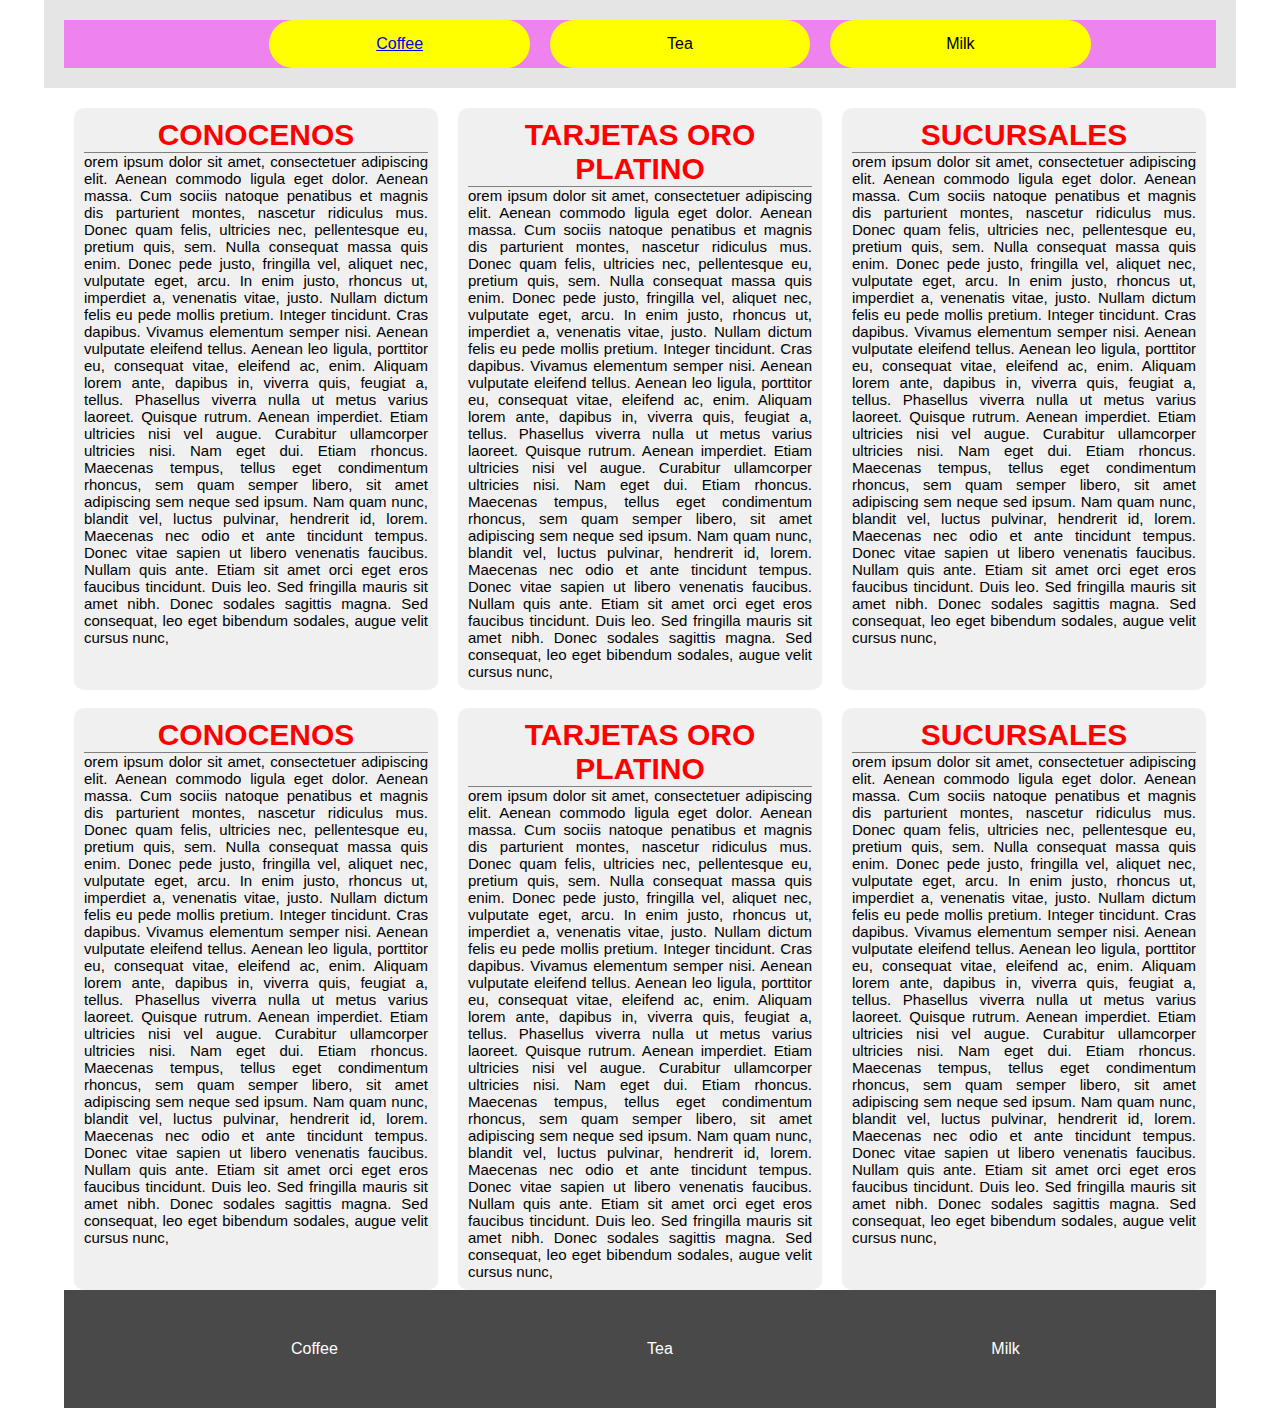
==== commit 805251a1: "agregando estilos nuevos al hermoso header" ====
--- a/index.html
+++ b/index.html
@@ -14,9 +14,9 @@
   <header>
     <nav>
       <ul class="menu">
-        <li><a href="quienes-somos.html">Coffee</a></li>
-        <li>Tea</li>
-        <li>Milk</li>
+        <li class="linked"><a href="quienes-somos.html">Coffee</a></li>
+        <li class="linked">Tea</li>
+        <li class="linked">Milk</li>
       </ul>
     </nav>
   </header>
--- a/css/estilos.css
+++ b/css/estilos.css
@@ -28,9 +28,28 @@
   background: violet;
 }
 
+.linked {
+  display: block;
+  width: 20%;
+  background: yellow;
+  padding: 15px;
+  border-radius: 50px;
+  margin-left: 10px;
+  margin-right: 10px;
+  text-align: center;
+  cursor: pointer;
+  color: black;
+}
+
+.linked:hover {
+  background: rgb(121, 121, 39);
+  color: white;
+}
+
 .menu {
   width: 100%;
   display: flex;
+  justify-content: center;
 }
 
 .main-banamex {
